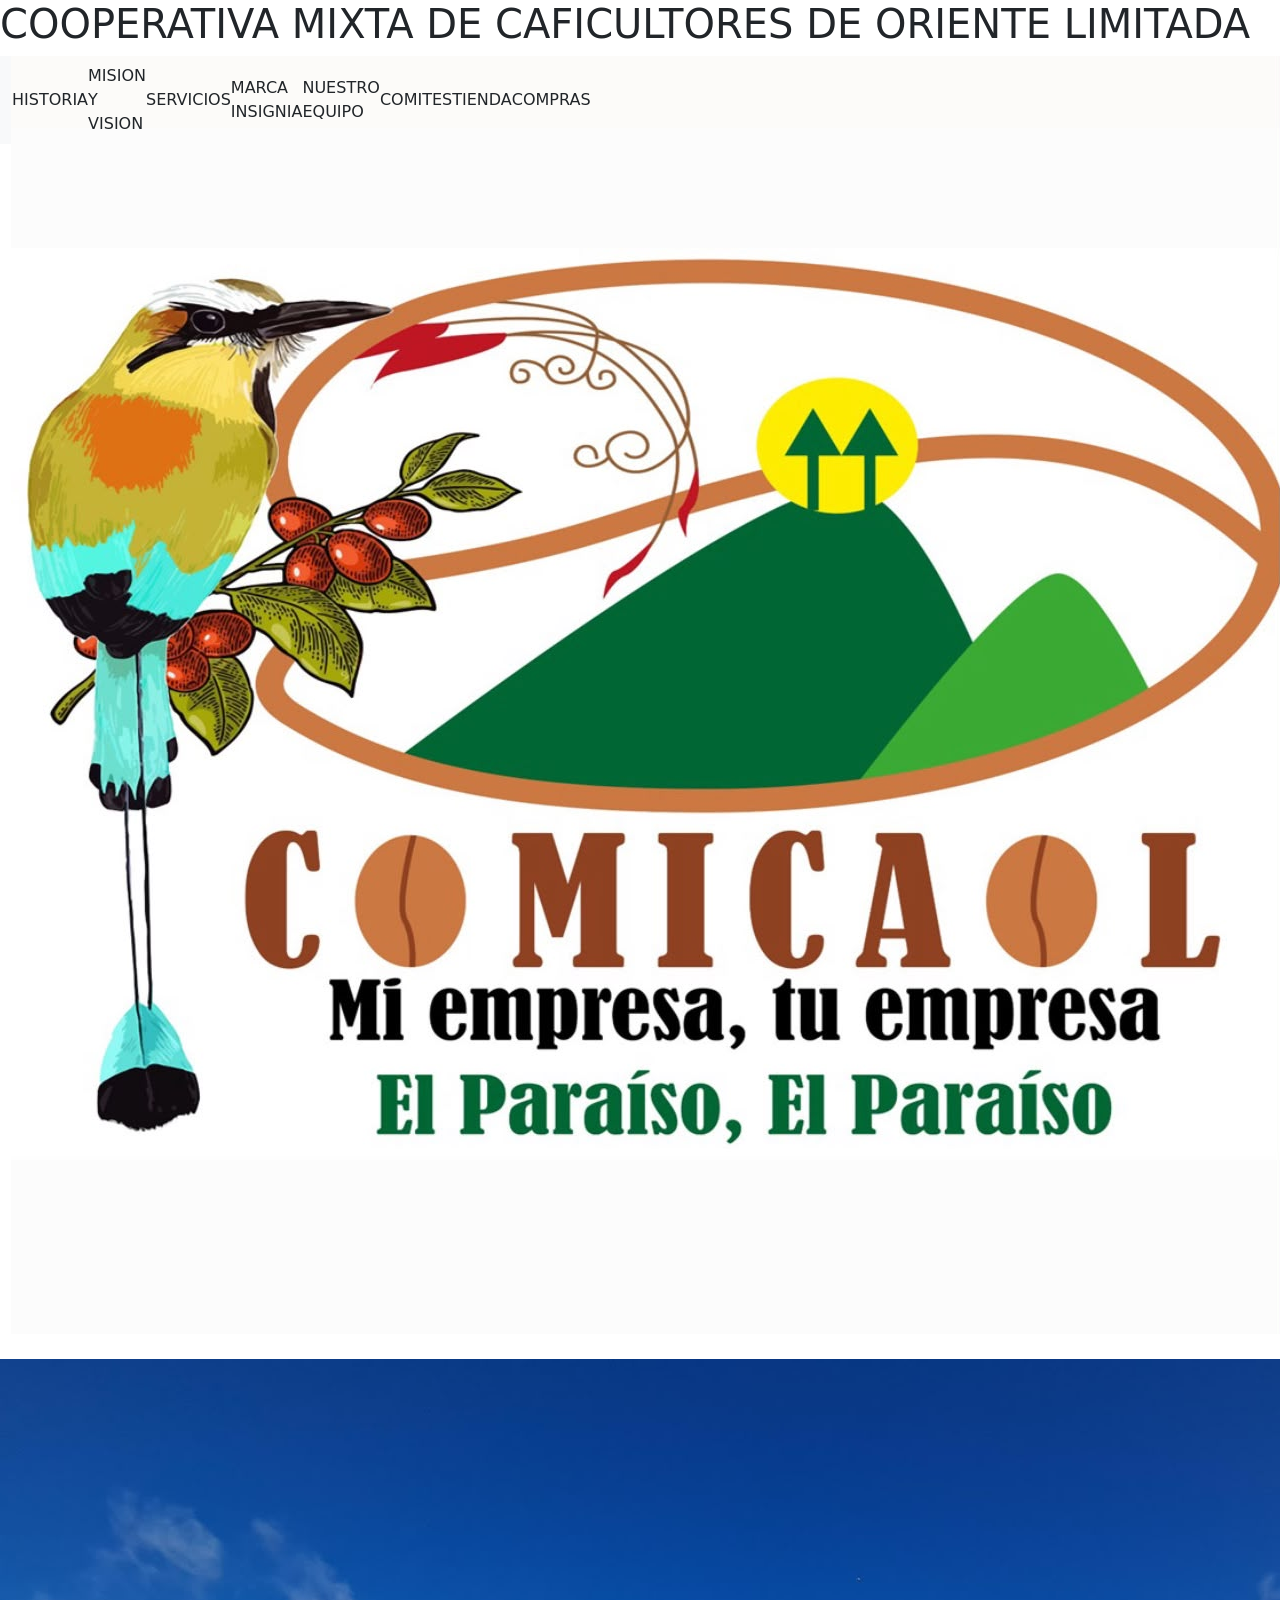
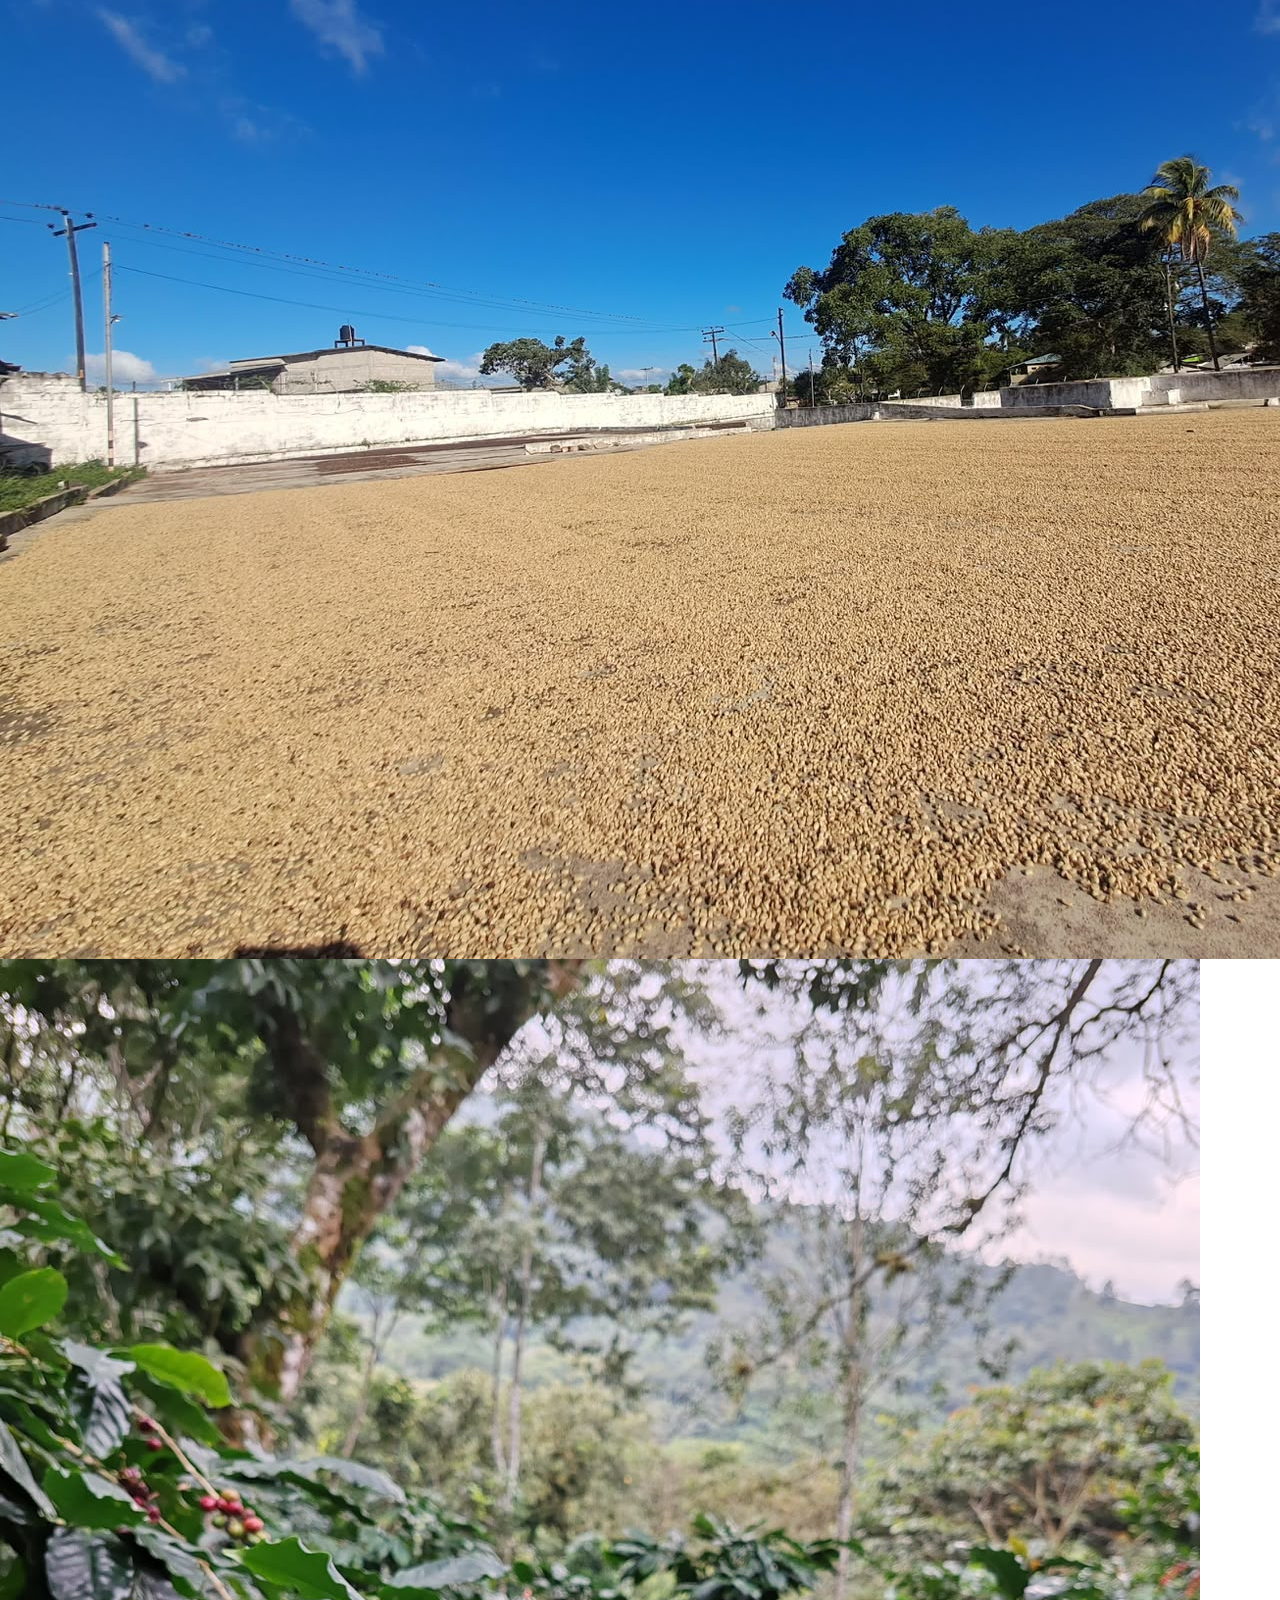
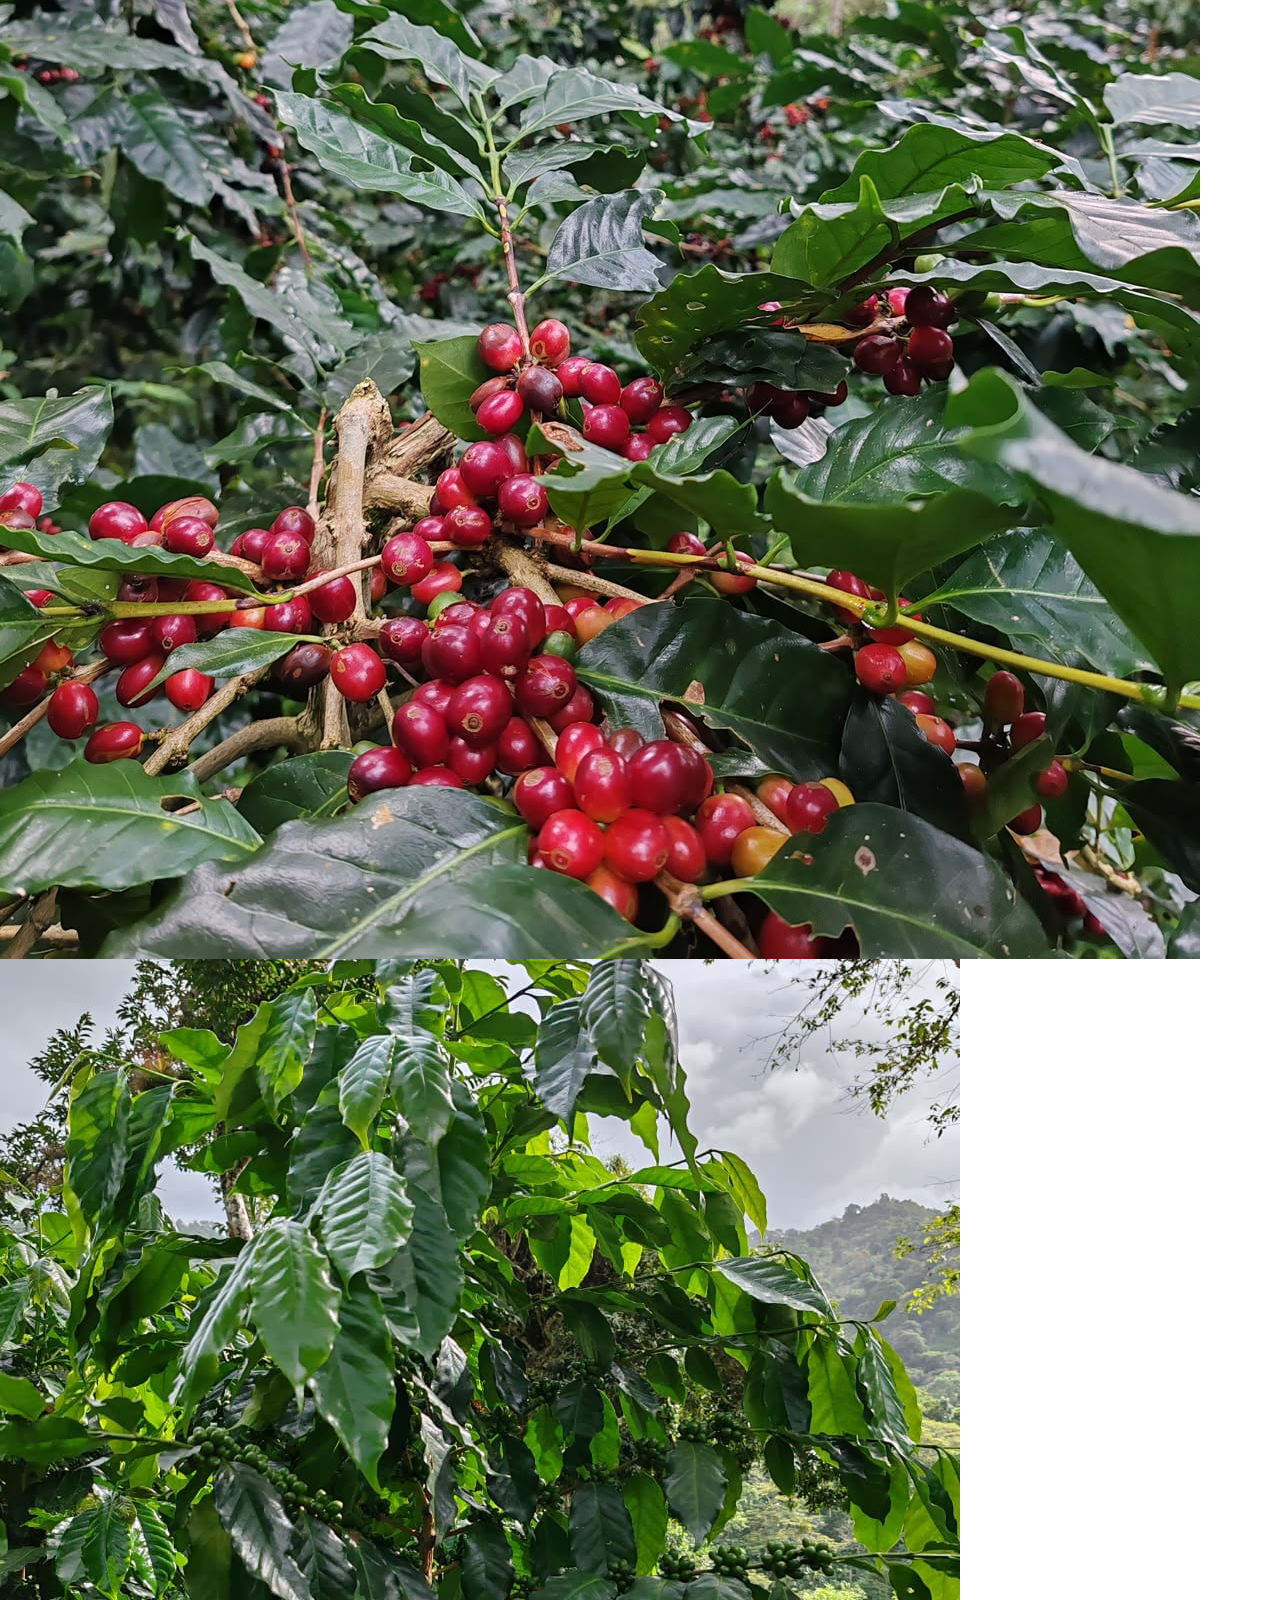
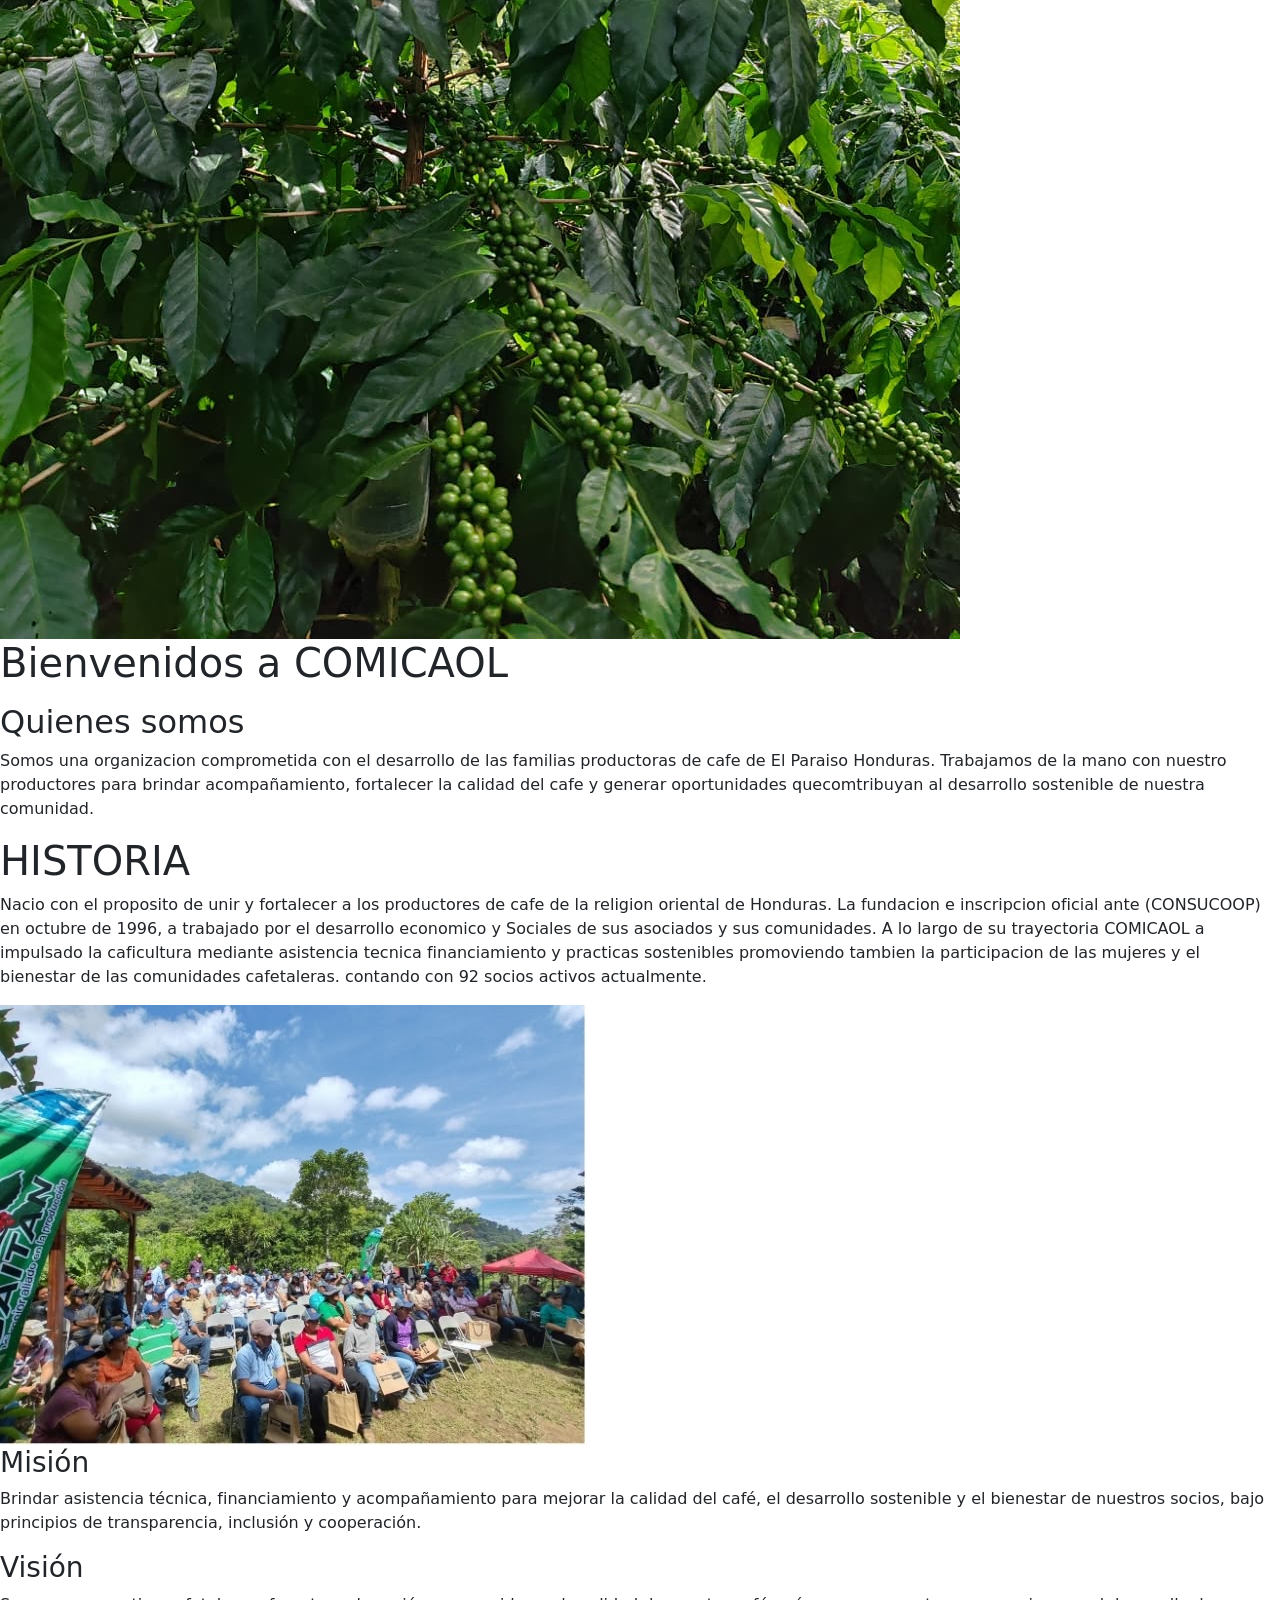
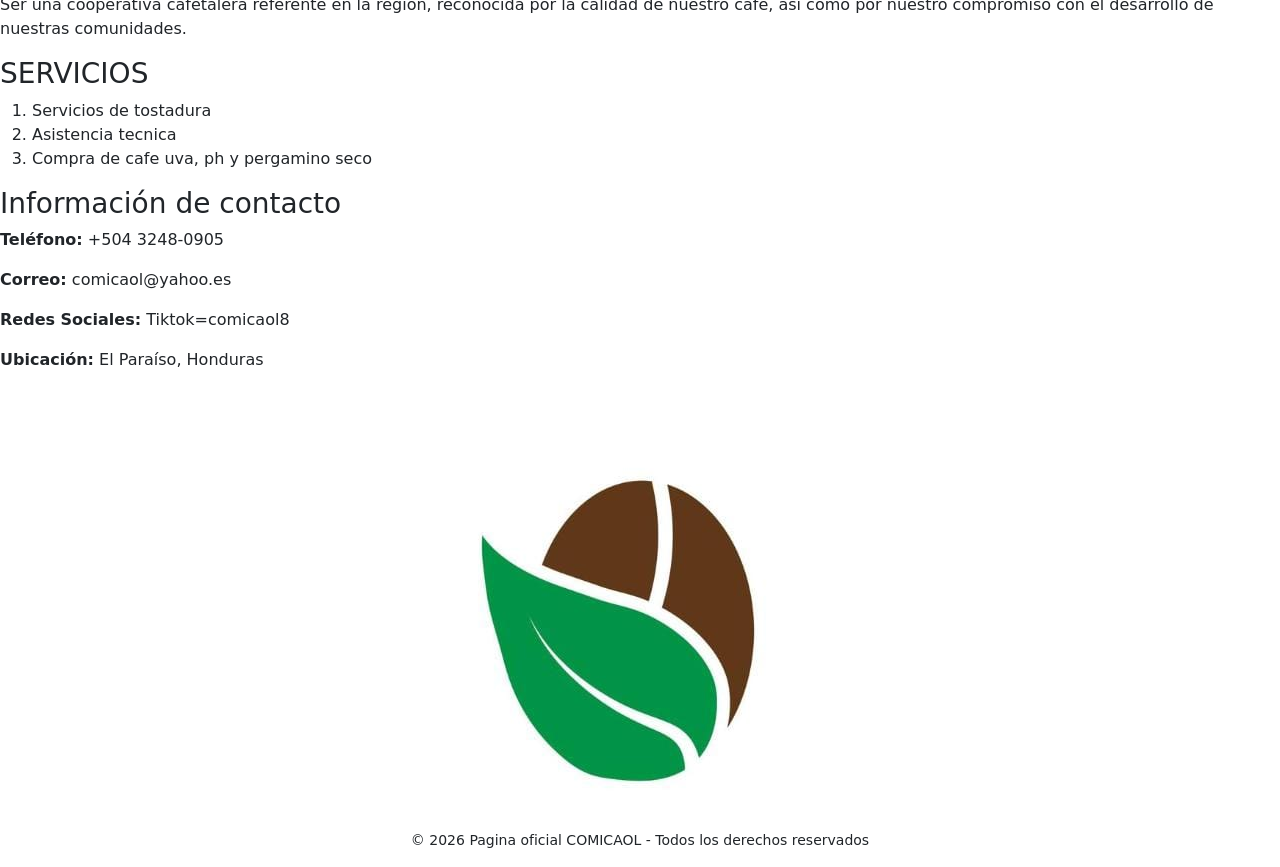
==== COMICAOL/index.html @ 5db46082 "Add files via upload" ====
<!Doctype html>
<html lang="es">
<head>
  <meta charset="utf-8">
  <meta name="viewport" content="width=device-width, initial-scale=1">
  <title>COMICAOL - Cooperativa de Café</title>

  <link href="https://fonts.googleapis.com/css2?family=Poppins:wght@400;600;700&display=swap" rel="stylesheet">
  <link href="https://cdn.jsdelivr.net/npm/bootstrap@5.3.8/dist/css/bootstrap.min.css" rel="stylesheet">
  <link rel="stylesheet" href="estilos.css">
</head>

    <header>


        <h1>COOPERATIVA MIXTA DE CAFICULTORES DE ORIENTE LIMITADA</h1>


        <img align="right" src="logo.jpeg" class="logo-esquina" alt="logo COMICAOL">
            
    </header>


    <nav class="navbar navbar-expand-lg bg-body-tertiary">
  <div class="container-fluid">
      <a class="nav-link" href="#historia">HISTORIA</a>
    <a class="nav-link" href="#mision-y-vision">MISION Y VISION</a>
    <a class="nav-link" href="servicios.html">SERVICIOS</a>
    <a class="nav-link" href="marca.html">MARCA INSIGNIA</a>
    <a class="nav-link" href="nuestro-equipo.html">NUESTRO EQUIPO</a>
    <a class="nav-link" href="comites.html">COMITES</a>
    <a class="nav-link" href="tienda.html">TIENDA</a>
        <a class="nav-link" href="compras.html">COMPRAS</a>
  </div>
</nav>

            <a class="navbar-brand" href="historia- copia (3)/index.html">
                
            </a>

            <button class="navbar-toggler"
                type="button"
                data-bs-toggle="collapse"
                data-bs-target="#navbarSupportedContent"
                aria-controls="navbarSupportedContent"
                aria-expanded="false"
                aria-label="Toggle navigation">

                <span class="navbar-toggler-icon"></span>

            </button>


            <div class="collapse navbar-collapse" id="navbarSupportedContent">

                <ul class="navbar-nav me-auto mb-2 mb-lg-0">

                    <li class="nav-item">

                        <a class="nav-link active"
                            aria-current="page"
                            href="pepa/index.html">

                            MISION Y VISION

                        </a>

                    </li>


                    <li class="nav-item">

                        <a class="nav-link" href="SERVICIOS">
                            SERVICIOS
                            
                            </h2>
                        </a>

                    </li>


                    <li class="nav-item">

                        <a class="nav-link" href="MARCA INSIGNIA">
                            MARCA INSIGNIA
                        </a>

                    </li>


                    <li class="nav-item">

                        <a class="nav-link" href="#NUESTRO EQUIPO">
                            NUESTRO EQUIPO
                        </a>

                    </li>
            
                     <li class="nav-item">
                        <a class="nav-link" href="#COMITES">
                            COMITES
                        </a>

                    </li>

                    <li class="nav-item">

                        <a class="nav-link" href="TIENDA">
                            TIENDA
                            
                            </h2>
                        </a>

                    </li>

                    <li class="nav-item">

                        <a class="nav-link" href="COMPRAS">
                            COMPRAS
                            
                            </h2>
                        </a>

                    </li>



                </ul>

            </div>

        </div>

    </nav>

        
<div class="contenedor-cafe">
  <img src="SECO.jpeg" class="imagen-redonda" alt="Café 1">
  <img src="CAFE.jpeg" class="imagen-redonda" alt="Café 2">
  <img src="VERDE.jpeg" class="imagen-redonda" alt="Café 3">
</div>

    <section class="bienvenida">

        <h1>Bienvenidos a COMICAOL</h1>


        <p>
            <h2>Quienes somos</h2>
            Somos una organizacion comprometida con el desarrollo de las familias productoras de cafe
             de El Paraiso Honduras.
             Trabajamos de la mano con nuestro productores para brindar acompañamiento, fortalecer la calidad del cafe y
         generar oportunidades  quecomtribuyan al desarrollo sostenible de nuestra comunidad.
         </p>
        
    </section>



        <section id="historia">
         <h1>HISTORIA </h1>

         <p>
           Nacio con el proposito de unir y fortalecer a los productores de cafe de la religion oriental de Honduras.
            La fundacion e inscripcion oficial ante (CONSUCOOP) en octubre de 1996, a trabajado por el desarrollo economico y Sociales
            de sus asociados y sus comunidades.
            A lo largo de su trayectoria COMICAOL a impulsado la caficultura mediante asistencia tecnica financiamiento y practicas sostenibles promoviendo tambien 
            la participacion de las mujeres y el bienestar de las comunidades cafetaleras.
            contando con 92 socios activos actualmente.
         </p>

         <img src="historia.jpeg" class="imagen-redonda" alt="Café COMICAOL">

    </section>

    <section id="mision-y-vision" class="contenedor-tarjetas">
 
  <div class="tarjeta">
    <h3>Misión</h3>
    <p>
      Brindar asistencia técnica, financiamiento y acompañamiento para mejorar
      la calidad del café, el desarrollo sostenible y el bienestar de nuestros socios,
      bajo principios de transparencia, inclusión y cooperación.
    </p>
  </div>

  <div class="tarjeta">
    <h3>Visión</h3>
    <p>
      Ser una cooperativa cafetalera referente en la región, reconocida por la calidad de nuestro café,
      así como por nuestro compromiso con el desarrollo de nuestras comunidades.
    </p>
  </div>

</section>




    <section class="Servicios" id="SERVICIOS">

        <div class="contenedor-a-la-par">

            <div class="tarjeta">


        <h3>SERVICIOS</h3>
        <ol>
        <li>Servicios de tostadura</li>
        <li>Asistencia tecnica</li>
        <li>Compra de cafe uva, ph y pergamino seco</li>
        </ol>
            </div>


        
        <div class="tarjeta">
        <h3>Información de contacto</h3>


        <p>
            <strong>Teléfono:</strong> +504 3248-0905
        </p>


        <p>
            <strong>Correo:</strong> comicaol@yahoo.es
        </p>


        <p>
            <strong>Redes Sociales:</strong> Tiktok=comicaol8
        </p>


        <p>
            <strong>Ubicación:</strong> El Paraíso, Honduras
        </p>

        

        </div>
    </section>
<div style="text-align: center;">
    <img src="DECC.jpeg" class="pequeña"><br>
</div>

    <footer class="pie-negro">
<footer>
  <p style="text-align:center; width:100%; margin-top:10px; font-size:14px;">
    © 2026 Pagina oficial COMICAOL - Todos los derechos reservados
  </p>
</footer>


</body>

</html>
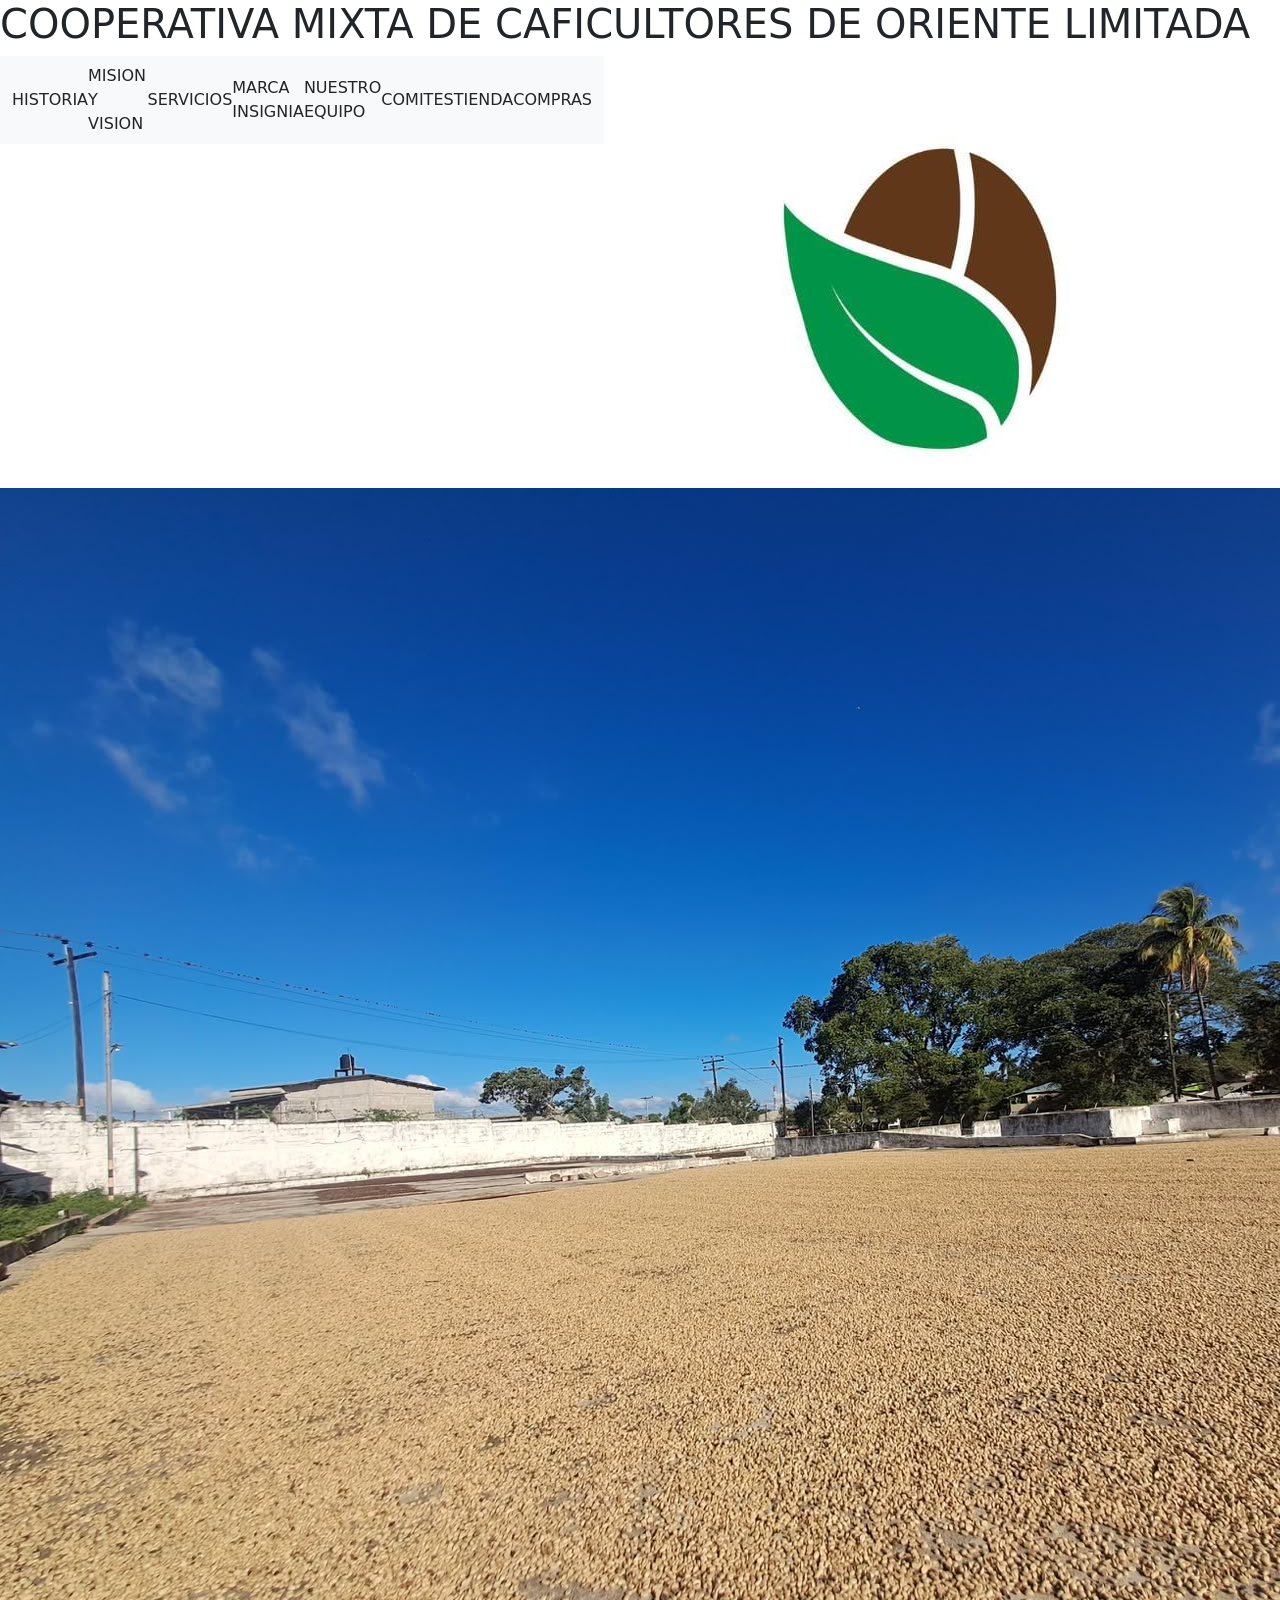
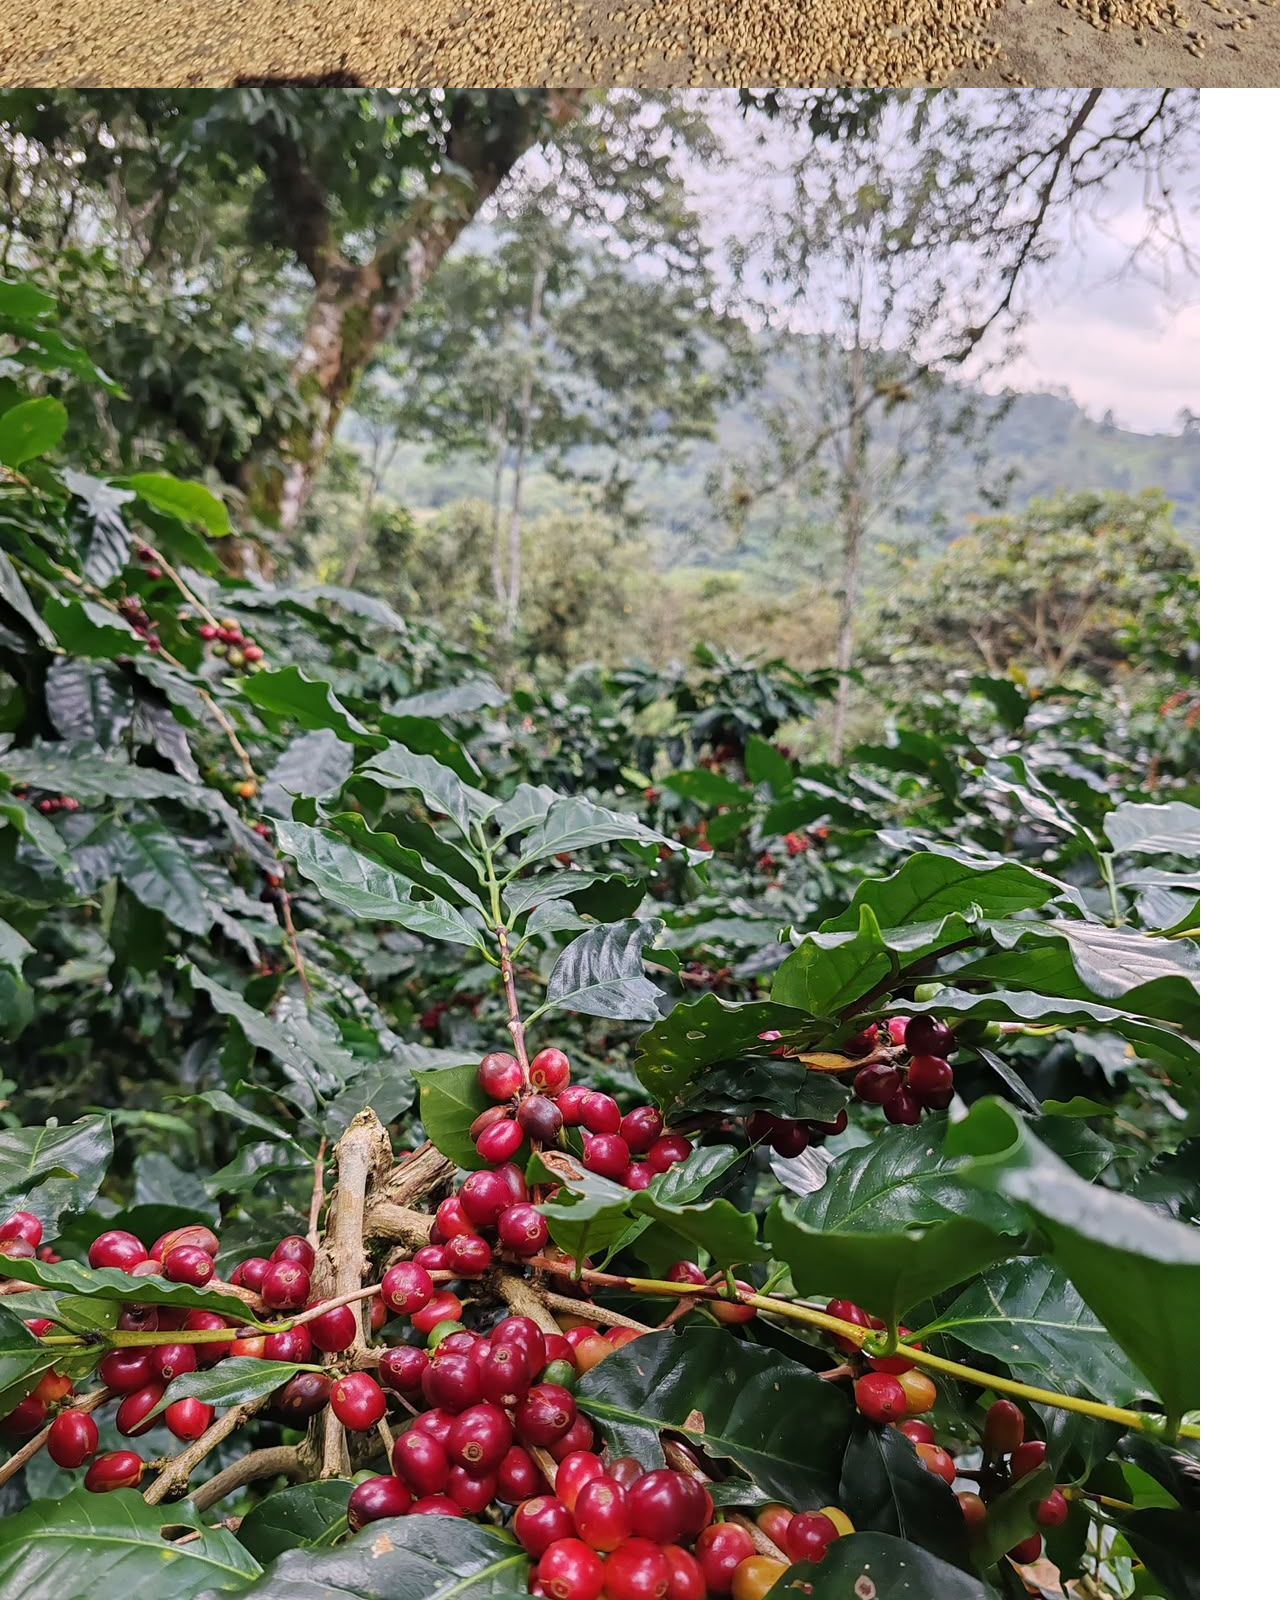
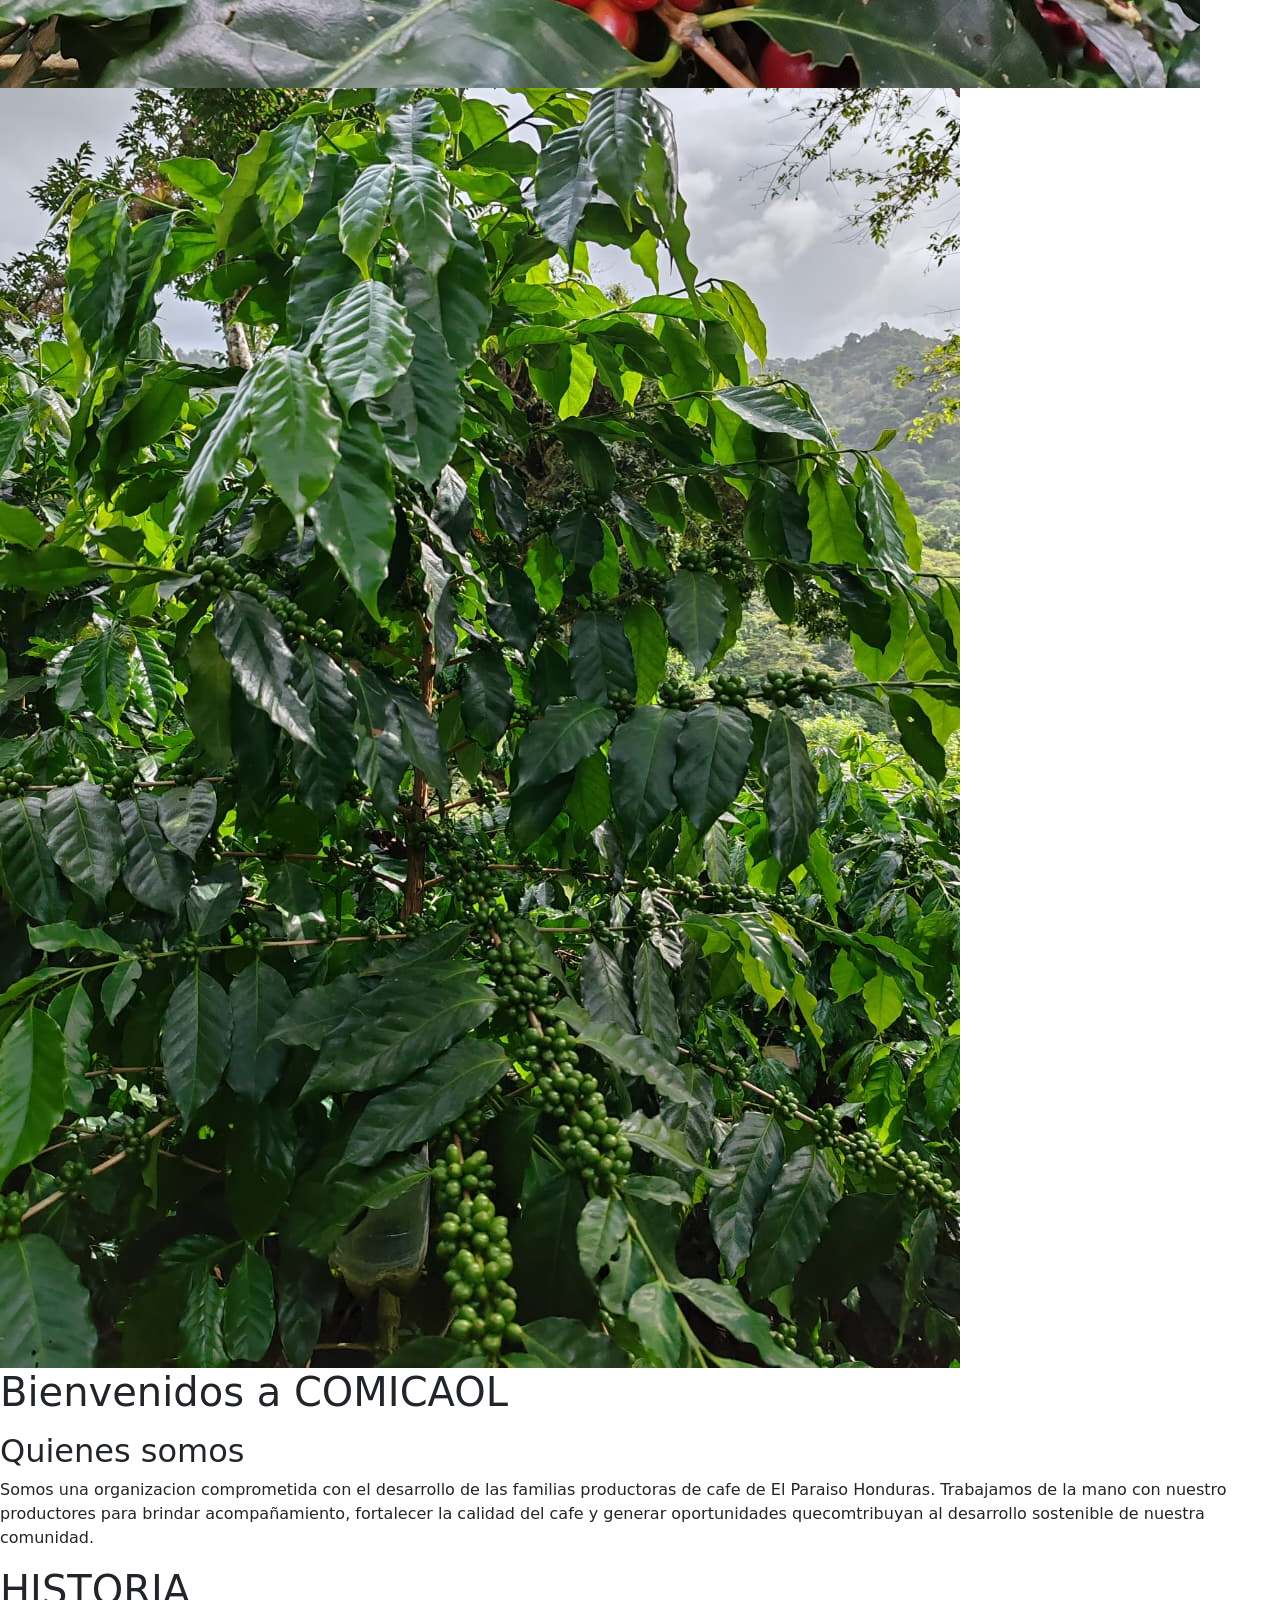
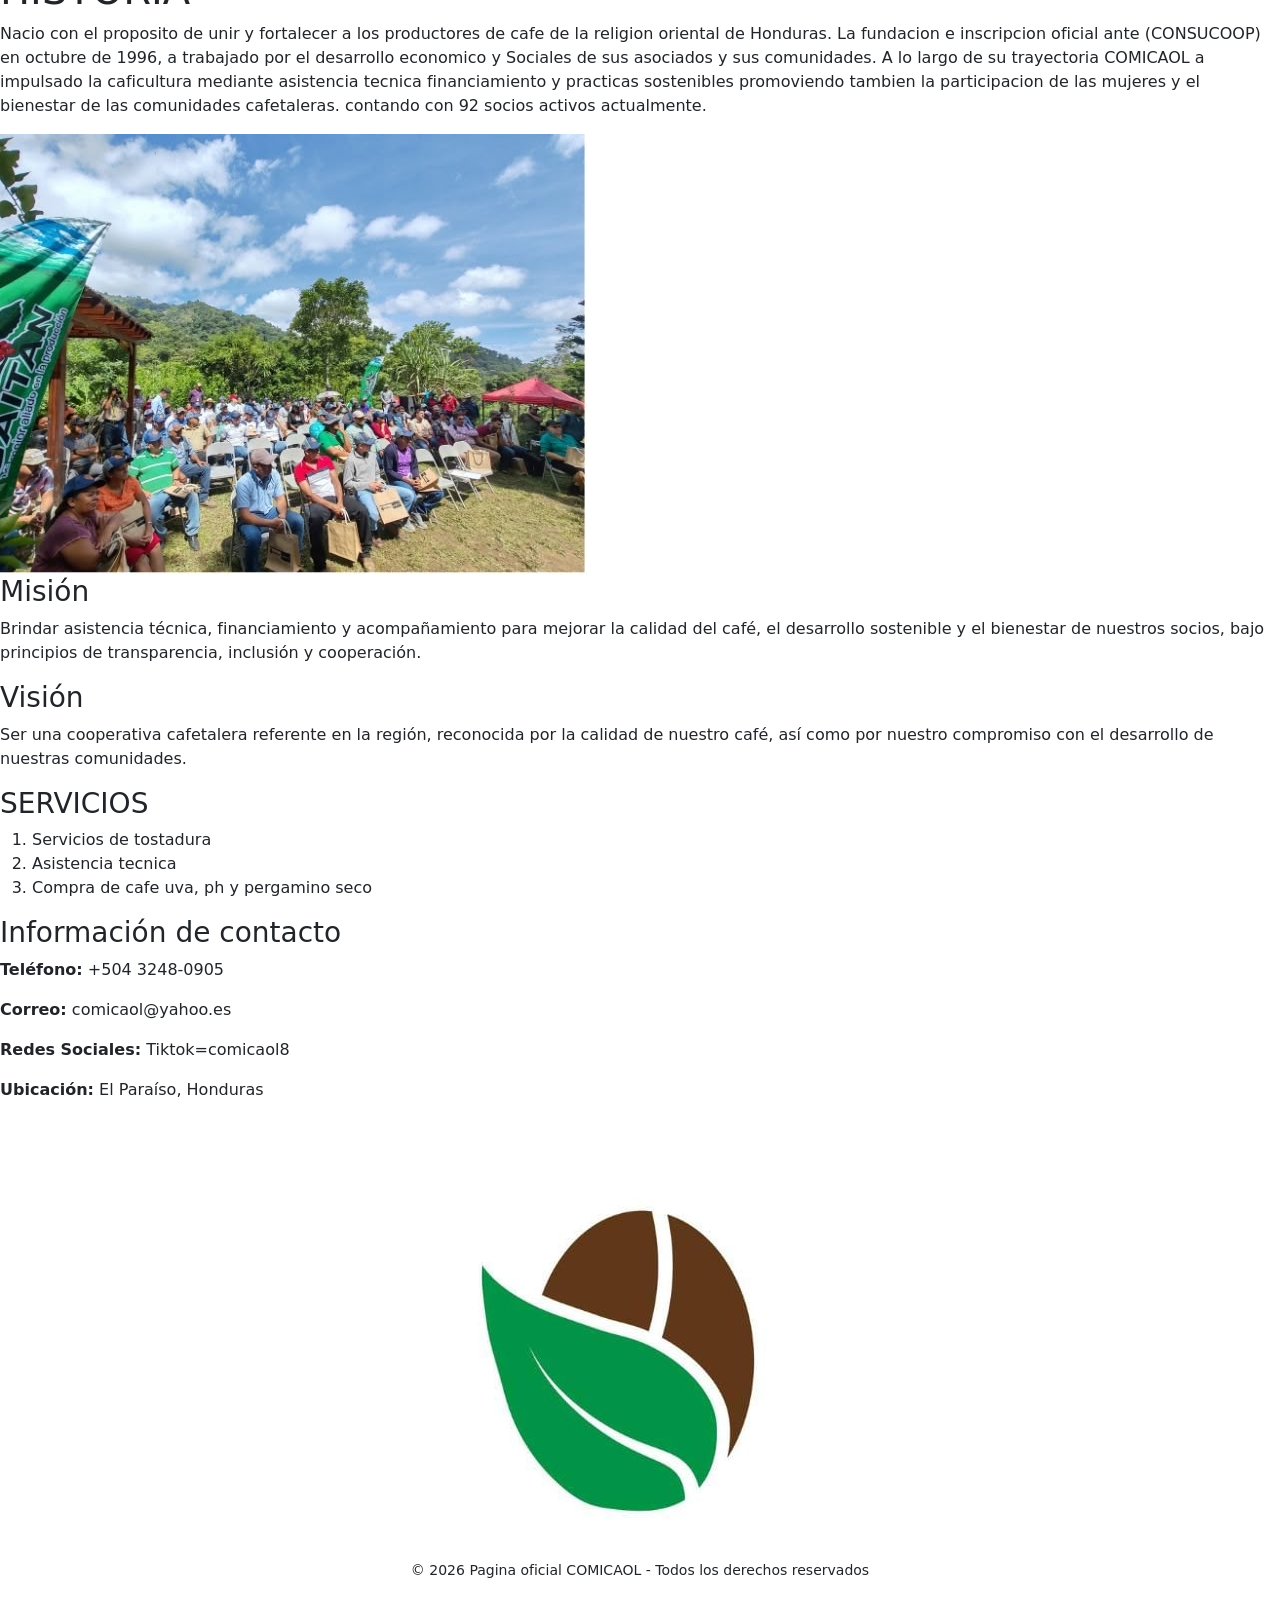
==== commit 4aa8cb73: "index.html" ====
--- a/COMICAOL/index.html
+++ b/COMICAOL/index.html
@@ -16,7 +16,7 @@
         <h1>COOPERATIVA MIXTA DE CAFICULTORES DE ORIENTE LIMITADA</h1>
 
 
-        <img align="right" src="logo.jpeg" class="logo-esquina" alt="logo COMICAOL">
+        <img align="right" src="DECC.jpeg" class="logo-esquina" alt="logo COMICAOL">
             
     </header>
 
@@ -255,4 +255,4 @@
 
 </body>
 
-</html>+</html>
